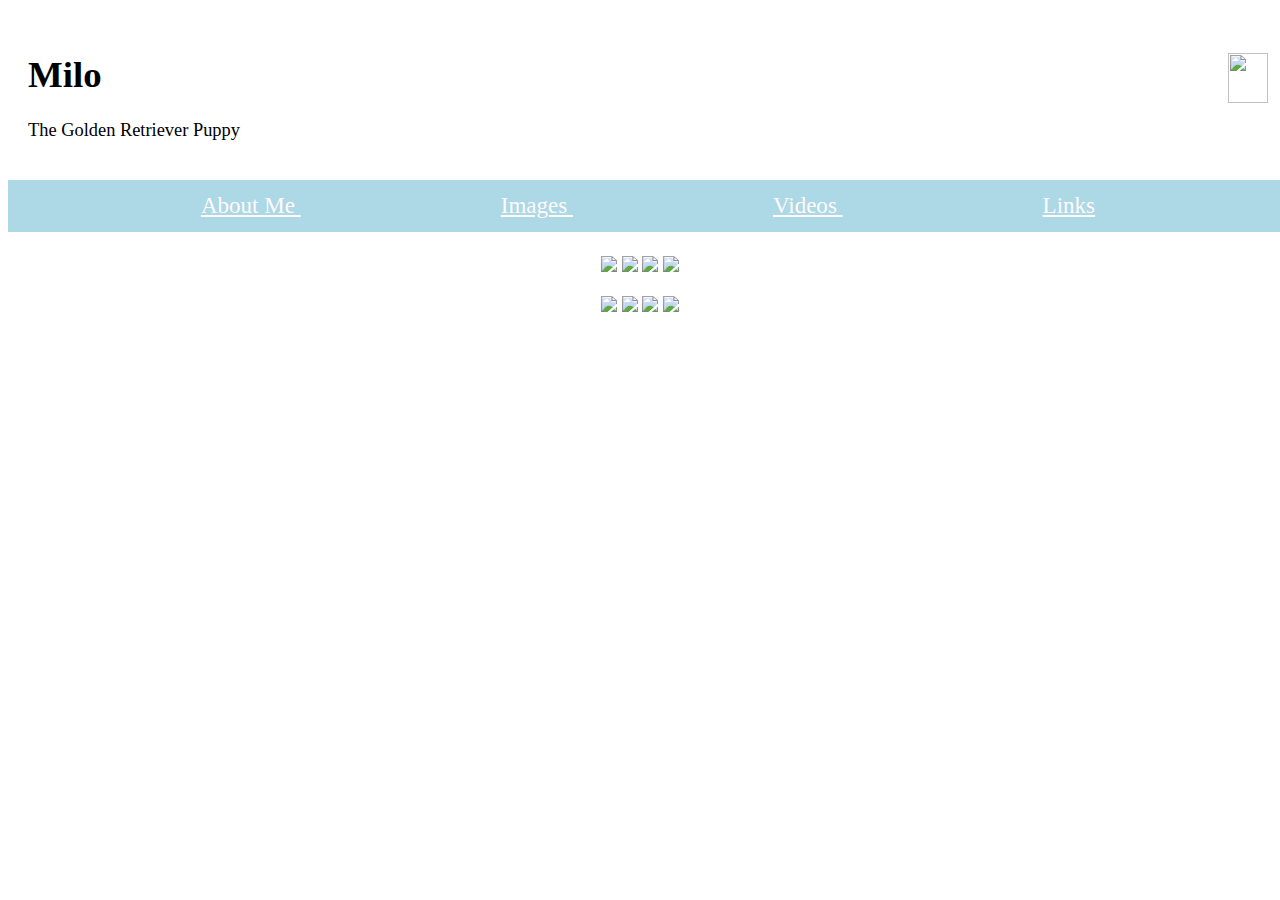
==== images.html @ e0111b16 "Add files via upload" ====
<!DOCTYPE html>

<html>

<head>
	<title>Page Title</title>
	<link rel="stylesheet" href="style.css">
</head>

<body>
	<div class="topheader">
		<h1> Milo <img class="sub" src="pawprint.png"> </h1>
		<p> The Golden Retriever Puppy</p>
	</div>

	<div class="nav">
		<a href="index.html"> About Me </a>
		<a href="images.html"> Images </a>
		<a href="video.html"> Videos </a>
		<a href="table.html"> Links </a>
	</div>

	<div class="main">
		<div class="row">
			<div class="column">
				<img src="IMG_9367.jpeg">
				<img src="IMG_9979.jpeg">
				<img src="IMG_9446.jpeg">
				<img src="IMG_9649.jpeg">
			</div>
			<div class="column">
					<img src="IMG_9790.jpeg">
					<img src="IMG_0048.jpeg">
					<img src="IMG_0393.jpeg">
					<img src="IMG_0653.jpeg">
				</div>
			</div>

		</div>
	</div>

</body>
</html>
---- style.css ----
.topheader {
	font-family: "american typewriter";
	font-size: 115%;
	padding: 20px;
}


.nav {
	font-family: "american typewriter";
	font-size: 18%;
	text-align: center;
	background-color: #add8e6;
	padding: 1%;

}

.nav a{
	float: center;
	color: #fffafa;
	padding: 15px 100px;
	font-size: 800%
}


.nav a:hover {
  	background-color: #ddd;
 	color: black;
	padding: 15px 100px;
 	/*
 	width: 25%
 	height: 10%;
 	*/
}


.main {
	margin-left: 5%;
	float: center;
	font-size: 115%;
	font-family: "American Typewriter",serif;
	text-align: center;
}


h2 {
	 font-size: 120%;
	 letter-spacing: 1%;
}


h3 {
	font-size: 118%;
	line-height: 1%;
}


.tab {
	text-align: left;
}


body, html, .wrap {
	width: 100%;
	overflow-x:hidden;
}


img.sub {
	float: right;
	width: 40px;
	height: 50px;
}

.row {
	display: flex;
	flex-wrap: wrap;
	padding: 0 4px;
}

.column{
    flex: 15%
    max-width: 15%;
    padding: 0 4px;

}

.column img {
	margin-top: 2%;
	vertical-align: middle;
	width: 20%;
	margin-left: -40px;
	margin-right: 40px;

}

@media screen and (min-width: 8px) {
	.column {
		flex: 50%;
		max-width: 50%;
	}
}

@media screen and (min-width: 8px) {
	.column {
		flex: 100%;
		max-width: 100%;
	}
}


video {
	padding: 30px;
	height: 25%;
	width: 25%;
}




table, th, td {
	border: solid 2px;
	padding: 5px;
	width: 50%;
}


table.center{
	margin-left: auto;
	margin-right: auto;
}

/*
.column {
  float: left;
  width: 50%;
}

/* Clear floats after the columns */
/*
.row:after {
  content: "";
  display: table;
  clear: both;
}
*/
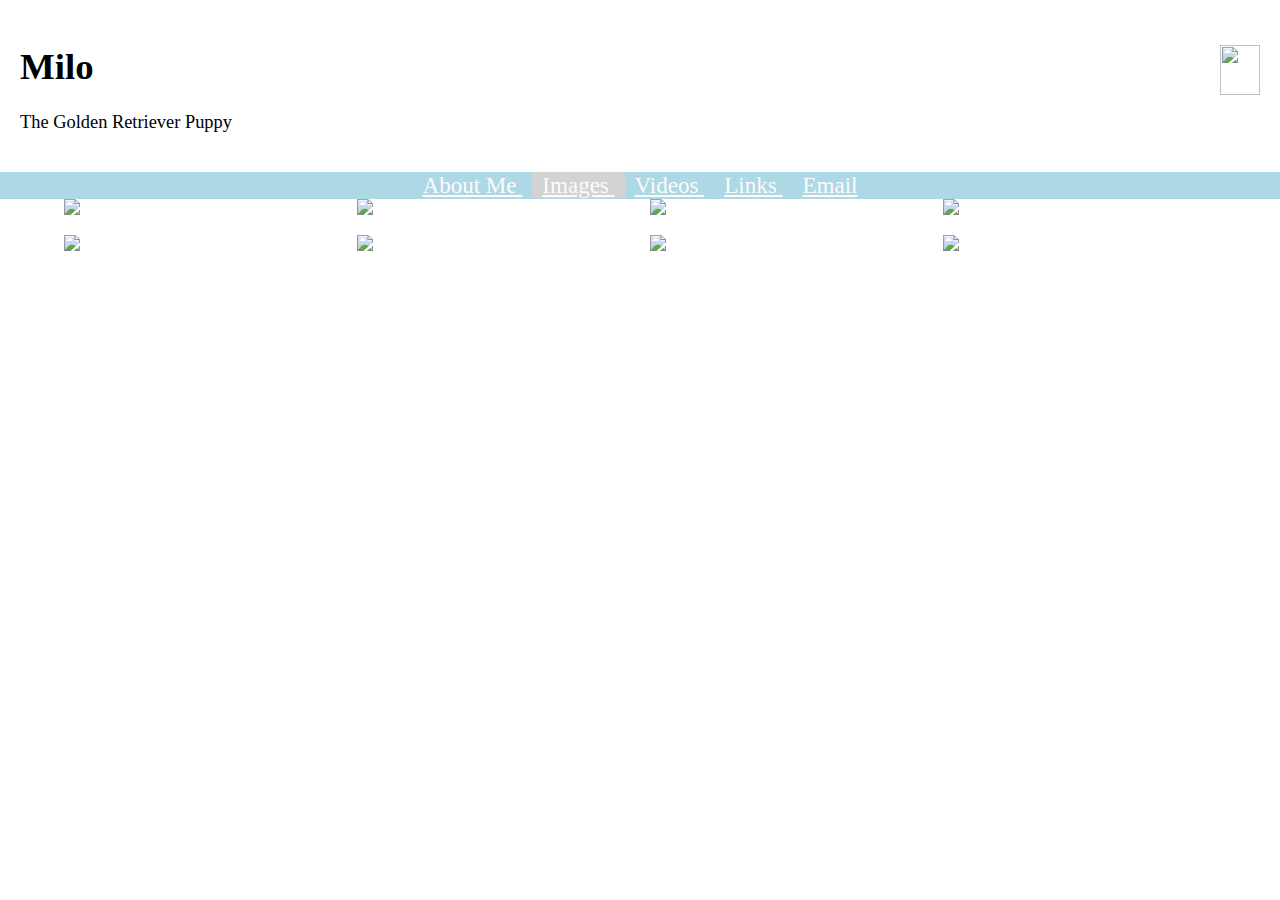
==== commit 1365bbca: "Merge pull request #1 from priya-padmanabhan/pa2" ====
--- a/images.html
+++ b/images.html
@@ -4,8 +4,11 @@
 <html>
 
 <head>
-	<title>Page Title</title>
+	<title>CS 185 PA</title>
 	<link rel="stylesheet" href="style.css">
+	<script type="text/javascript" src ="script.js"></script>
+
+	<meta name="viewport" content="width=device-width, initial-scale=1">
 </head>
 
 <body>
@@ -16,29 +19,46 @@
 
 	<div class="nav">
 		<a href="index.html"> About Me </a>
-		<a href="images.html"> Images </a>
+		<a class = "active" href="images.html"> Images </a>
 		<a href="video.html"> Videos </a>
 		<a href="table.html"> Links </a>
+		<a href="email.html"> Email </a>
+	</div>
+
+	<div id="overlay" class = "overlay" onClick="hide()">
+		<img id = "obj" class = "obj" onClick="event.stopPropagation()">
 	</div>
 
 	<div class="main">
-		<div class="row">
-			<div class="column">
-				<img src="IMG_9367.jpeg">
-				<img src="IMG_9979.jpeg">
-				<img src="IMG_9446.jpeg">
-				<img src="IMG_9649.jpeg">
+		<div class="grid">
+			<div class="grid-item">
+				<img src="IMG_9367.jpeg" onClick="show(this)" >
 			</div>
-			<div class="column">
-					<img src="IMG_9790.jpeg">
-					<img src="IMG_0048.jpeg">
-					<img src="IMG_0393.jpeg">
-					<img src="IMG_0653.jpeg">
-				</div>
+			<div class="grid-item">
+				<img src="IMG_9979.jpeg" onClick="show(this)">
+			</div>
+			<div class="grid-item">
+				<img src="IMG_9446.jpeg" onClick="show(this)">
+			</div>
+			<div class="grid-item">
+				<img src="IMG_9649.jpeg" onClick="show(this)">
 			</div>
 
+			<div class="grid-item">
+				<img src="IMG_9790.jpeg" onClick="show(this)">
+			</div>
+			<div class="grid-item">
+				<img src="IMG_0048.jpeg" onClick="show(this)">
+			</div>
+			<div class="grid-item">
+				<img src="IMG_0393.jpeg" onClick="show(this)">
+			</div>
+			<div class="grid-item">
+				<img src="IMG_0653.jpeg" onClick="show(this)">
+			</div>
 		</div>
 	</div>
-
+ <button onclick="scrollToTop()" id="button">Click to scroll up</button>	
+ <script type="text/javascript" src ="script.js"></script>
 </body>
 </html>--- a/style.css
+++ b/style.css
@@ -1,23 +1,24 @@
+
+/*header of page*/
 .topheader {
 	font-family: "american typewriter";
 	font-size: 115%;
 	padding: 20px;
 }
 
-
+/*tabs on screen*/
 .nav {
 	font-family: "american typewriter";
 	font-size: 18%;
 	text-align: center;
 	background-color: #add8e6;
-	padding: 1%;
-
 }
 
 .nav a{
 	float: center;
 	color: #fffafa;
-	padding: 15px 100px;
+	padding-left: 10px;
+    padding-right: 10px;
 	font-size: 800%
 }
 
@@ -25,20 +26,28 @@
 .nav a:hover {
   	background-color: #ddd;
  	color: black;
-	padding: 15px 100px;
- 	/*
- 	width: 25%
- 	height: 10%;
- 	*/
+	text-decoration:underline;
+	text-decoration-style: wavy;
 }
 
+.active {
+	background-color: #D3D3D3
+}
 
-.main {
-	margin-left: 5%;
+/*main text*/
+.main{
+	width: 90%;
+	margin-right: auto;
+	margin-left: auto;
 	float: center;
 	font-size: 115%;
 	font-family: "American Typewriter",serif;
 	text-align: center;
+}
+
+
+body {
+	margin: 0px;
 }
 
 
@@ -50,73 +59,88 @@
 
 h3 {
 	font-size: 118%;
-	line-height: 1%;
 }
 
-
+/*text in columns in index.html*/
 .tab {
 	text-align: left;
 }
 
+/*columns iin index.html*/
+.indexgrid {
+	column-gap: 300px;
+	display: grid;
+	grid-template-columns: repeat(auto-fill, minmax(300px, 1fr));
+	margin-left: 10%;
+}
 
+
+.indexgrid-item {
+	margin-top: auto;
+	margin-bottom: auto;
+	width: 100%;
+	max-width: 100%;
+}
+
+/*stop right/left scrolling*/
 body, html, .wrap {
 	width: 100%;
 	overflow-x:hidden;
 }
 
 
+/*logo img on top right*/
 img.sub {
 	float: right;
 	width: 40px;
 	height: 50px;
 }
 
-.row {
-	display: flex;
-	flex-wrap: wrap;
-	padding: 0 4px;
+/*image grid*/
+.grid {
+	column-gap: 20px;
+	display: grid;
+	grid-template-columns: repeat(auto-fill, minmax(250px, 1fr));
+	row-gap: 20px;
 }
 
-.column{
-    flex: 15%
-    max-width: 15%;
-    padding: 0 4px;
-
+.grid-item {
+	margin-top: auto;
+	margin-bottom: auto;
+	width: 100%;
+	max-width: 100%;
 }
 
-.column img {
-	margin-top: 2%;
-	vertical-align: middle;
-	width: 20%;
-	margin-left: -40px;
-	margin-right: 40px;
-
+img, video{
+	width: 100%;
+	display: block;
+	margin-left: auto;
+	margin-right:auto;
 }
 
-@media screen and (min-width: 8px) {
-	.column {
-		flex: 50%;
-		max-width: 50%;
-	}
+.overlay{
+	position: fixed;
+  	display: none;
+  	width: 100vw;
+  	height: 100vh;
+  	top: 0;
+  	left: 0;
+  	right: 0;
+  	bottom: 0;
+  	background-color: rgb(0, 0, 0, 0.9);
 }
 
-@media screen and (min-width: 8px) {
-	.column {
-		flex: 100%;
-		max-width: 100%;
-	}
+.obj{
+	left: 50%;
+	max-height: 80%;
+	max-width: 80%;
+	position: absolute;
+	top: 50%;
+	transform: translate(-50%,-50%);
+	width: auto;
 }
 
-
-video {
-	padding: 30px;
-	height: 25%;
-	width: 25%;
-}
-
-
-
-
+/*table of links*/
 table, th, td {
 	border: solid 2px;
 	padding: 5px;
@@ -129,17 +153,20 @@
 	margin-right: auto;
 }
 
-/*
-.column {
-  float: left;
-  width: 50%;
+
+/*scroll up button*/
+#button {
+  display: none;
+  position: fixed;
+  bottom: 5px;
+  right: 20px;
+  font-size: 13px;
+  border: none;
+  outline: none;
+  background-color: black;
+  color: white;
 }
 
-/* Clear floats after the columns */
-/*
-.row:after {
-  content: "";
-  display: table;
-  clear: both;
+#button:hover {
+  background-color: #add8e6;
 }
-*/
